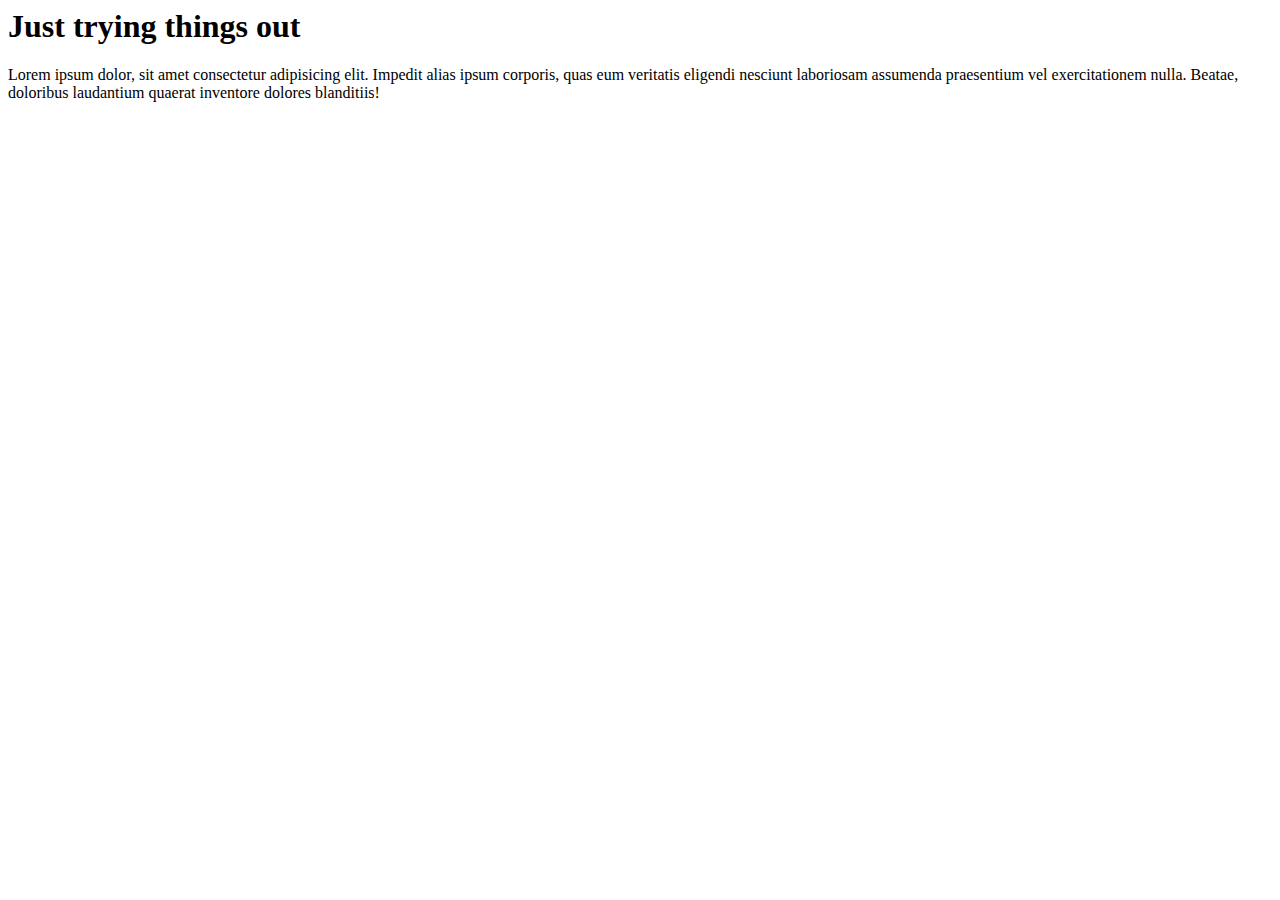
==== index.html @ 71d1499a "Create index.html" ====
<html lang="en">
<head>
    <meta charset="UTF-8">
    <meta http-equiv="X-UA-Compatible" content="IE=edge">
    <meta name="viewport" content="width=device-width, initial-scale=1.0">
    <title>Document</title>
</head>
<body>
    <h1>Just trying things out</h1>
    <p>Lorem ipsum dolor, sit amet consectetur adipisicing elit. Impedit alias ipsum corporis, quas eum veritatis eligendi nesciunt laboriosam assumenda praesentium vel exercitationem nulla. Beatae, doloribus laudantium quaerat inventore dolores blanditiis!</p>
</body>
</html>
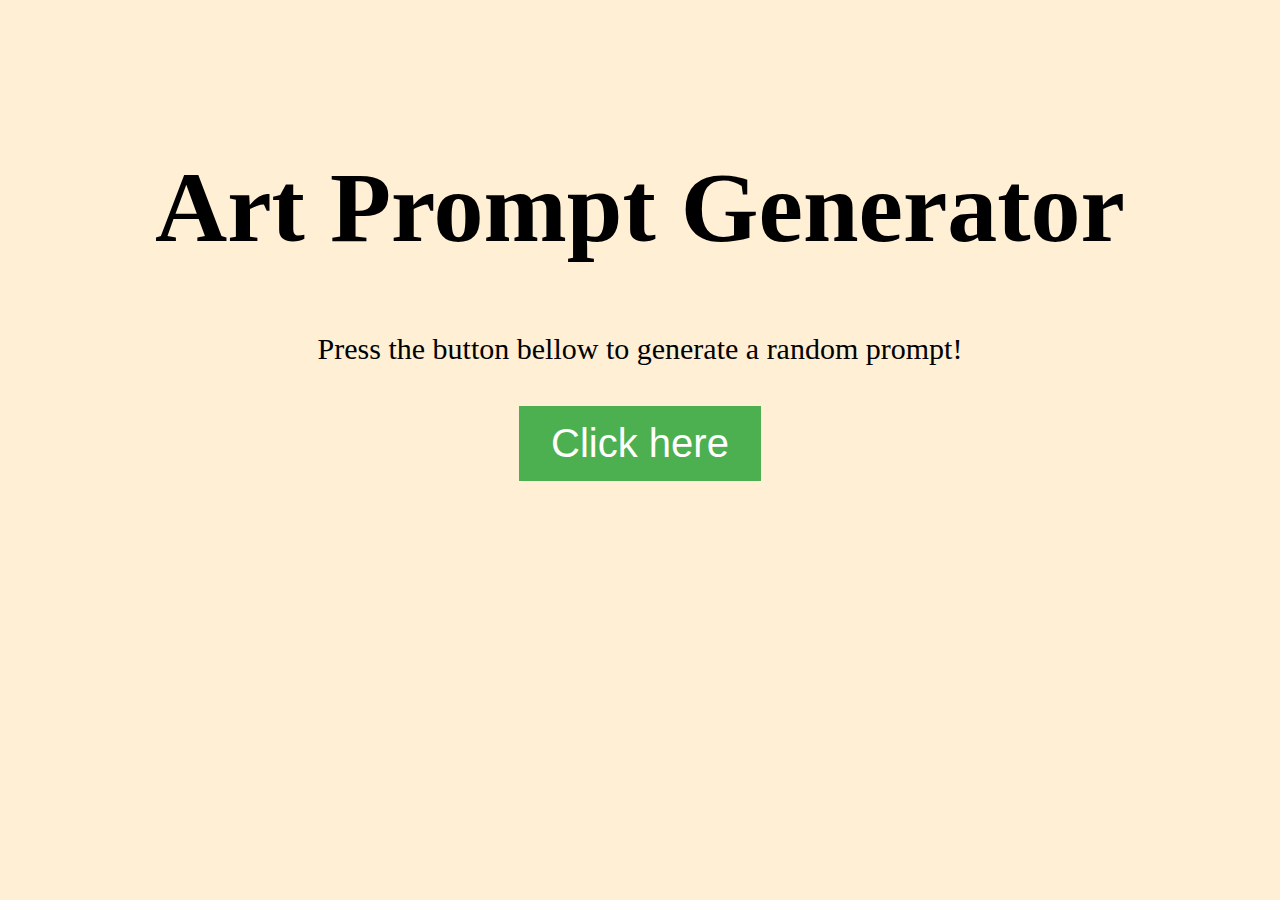
==== commit fc06fd08: "Basic working version" ====
--- a/index.html
+++ b/index.html
@@ -4,9 +4,95 @@
     <meta http-equiv="X-UA-Compatible" content="IE=edge">
     <meta name="viewport" content="width=device-width, initial-scale=1.0">
     <title>Document</title>
+    <link rel="stylesheet" href="styles.css">
 </head>
 <body>
-    <h1>Just trying things out</h1>
-    <p>Lorem ipsum dolor, sit amet consectetur adipisicing elit. Impedit alias ipsum corporis, quas eum veritatis eligendi nesciunt laboriosam assumenda praesentium vel exercitationem nulla. Beatae, doloribus laudantium quaerat inventore dolores blanditiis!</p>
+    <h1 style="font-size:100px">Art Prompt Generator</h1>
+    <p style="font-size:30px">Press the button bellow to generate a random prompt!</p>
+
+    
+    <button class="button" id="myButton" href="#">
+      Click here  
+    </button>
+    
+    <div id="myRandomDiv" class="myDiv">
+    </div>
+
+
+
+    <script type="text/javascript" charset="utf-8">
+        var randomStrings = [
+        "Crystal",
+        "Suit",
+        "Vessel",
+        "Knot",
+        "Raven",
+        "Spirit",
+        "Fan",
+        "Watch",
+        "Pressure",
+        "Pick",
+        "Sour",
+        "Stuck",
+        "Roof",
+        "Tick",
+        "Helmet",
+        "Compass",
+        "Collide",
+        "Moon",
+        "Loop",
+        "Sprout",
+        "Fuzzy",
+        "Open",
+        "Leak",
+        "Extinct",
+        "Splat",
+        "Connect",
+        "Spark",
+        "Crispy",
+        "Patch",
+        "SlitherRisk",
+        "Fish",
+        "Wisp",
+        "Bulky",
+        "Radio",
+        "Blade",
+        "Rodent",
+        "Fancy",
+        "Teeth",
+        "Throw",
+        "Hope",
+        "Disgusting",
+        "Slippery",
+        "Dune",
+        "Armor",
+        "Outpost",
+        "Rocket",
+        "Storm",
+        "Trap",
+        "Dizzy",
+        "Coral",
+        "Sleep",
+        "Chef",
+        "Rip",
+        "Dig",
+        "Buddy",
+        "Hide",
+        "Music",
+        "Float",
+        "Shoes",
+        "Ominous",
+        "Crawl"
+        ];
+         
+        var randomDiv = document.getElementById("myRandomDiv");
+
+        document.getElementById("myButton").addEventListener("click", function() {
+            randomIndex = Math.ceil((Math.random()*randomStrings.length-1));
+            newText = randomStrings[randomIndex];
+            randomDiv.innerHTML = newText;
+        });
+    </script>
+
 </body>
 </html>--- a/styles.css
+++ b/styles.css
@@ -0,0 +1,25 @@
+body {
+    margin: 150px;
+    background: papayawhip;
+    text-align: center;
+}
+
+.button {
+    border: none;
+    color: white;
+    padding: 15px 32px;
+    text-align: center;
+    text-decoration: none;
+    display: inline-block;
+    font-size: 40px;
+    margin: 10px 8px;
+    cursor: pointer;
+    background-color: #4CAF50;
+  }
+
+.myDiv {
+    margin: 20px;
+    background-color: lightblue;    
+    text-align: center;
+    font-size: 80px;
+  }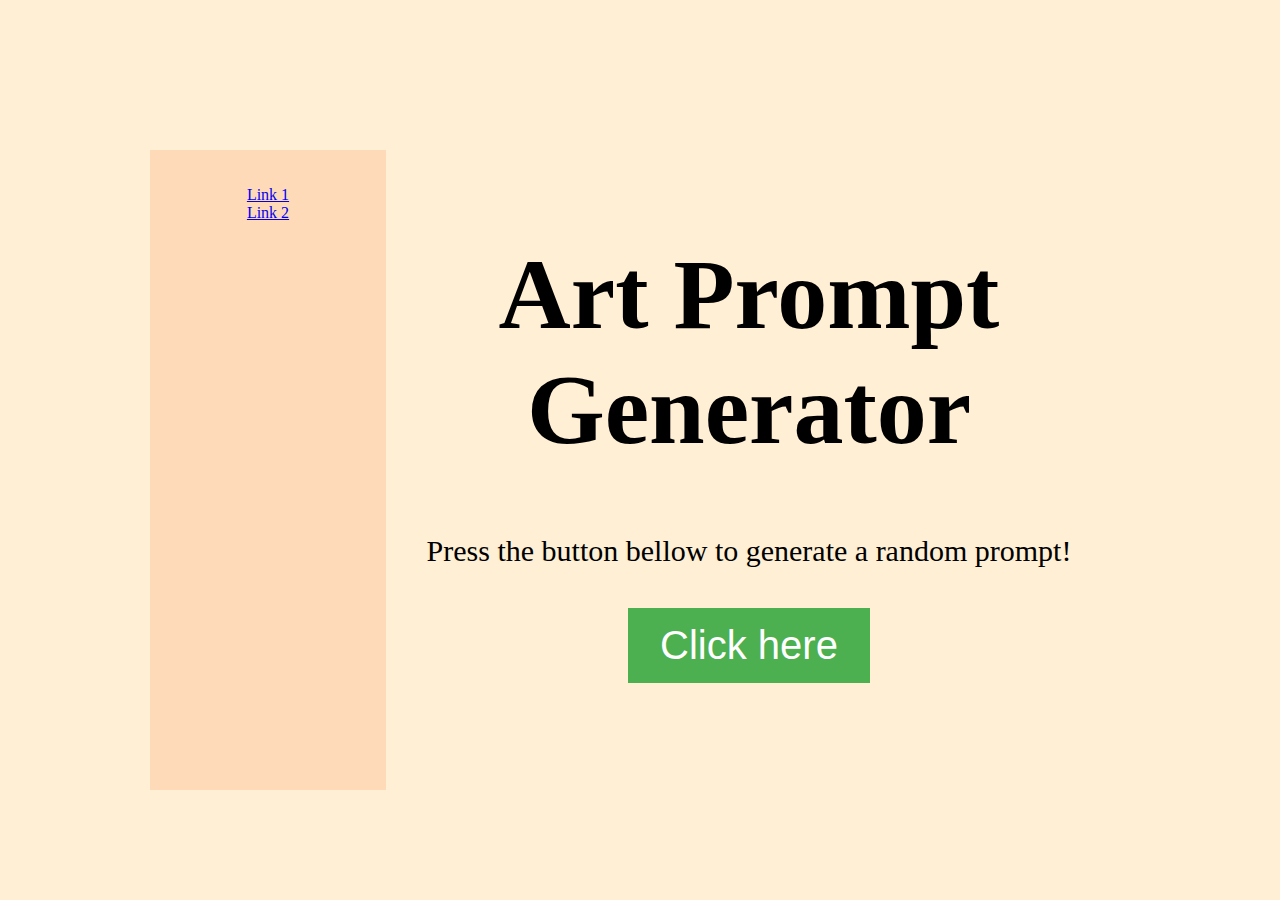
==== commit 31fcf920: "Links to artwork" ====
--- a/index.html
+++ b/index.html
@@ -7,92 +7,31 @@
     <link rel="stylesheet" href="styles.css">
 </head>
 <body>
+  <section>
+    <nav>
+      <ul>
+        <li><a href="art/prompt1.html">Link 1</a></li>
+        <li><a href="#">Link 2</a></li>
+      </ul>
+    </nav>
+
+    <main>
     <h1 style="font-size:100px">Art Prompt Generator</h1>
     <p style="font-size:30px">Press the button bellow to generate a random prompt!</p>
-
     
     <button class="button" id="myButton" href="#">
       Click here  
     </button>
     
+
     <div id="myRandomDiv" class="myDiv">
     </div>
 
-
-
-    <script type="text/javascript" charset="utf-8">
-        var randomStrings = [
-        "Crystal",
-        "Suit",
-        "Vessel",
-        "Knot",
-        "Raven",
-        "Spirit",
-        "Fan",
-        "Watch",
-        "Pressure",
-        "Pick",
-        "Sour",
-        "Stuck",
-        "Roof",
-        "Tick",
-        "Helmet",
-        "Compass",
-        "Collide",
-        "Moon",
-        "Loop",
-        "Sprout",
-        "Fuzzy",
-        "Open",
-        "Leak",
-        "Extinct",
-        "Splat",
-        "Connect",
-        "Spark",
-        "Crispy",
-        "Patch",
-        "SlitherRisk",
-        "Fish",
-        "Wisp",
-        "Bulky",
-        "Radio",
-        "Blade",
-        "Rodent",
-        "Fancy",
-        "Teeth",
-        "Throw",
-        "Hope",
-        "Disgusting",
-        "Slippery",
-        "Dune",
-        "Armor",
-        "Outpost",
-        "Rocket",
-        "Storm",
-        "Trap",
-        "Dizzy",
-        "Coral",
-        "Sleep",
-        "Chef",
-        "Rip",
-        "Dig",
-        "Buddy",
-        "Hide",
-        "Music",
-        "Float",
-        "Shoes",
-        "Ominous",
-        "Crawl"
-        ];
-         
-        var randomDiv = document.getElementById("myRandomDiv");
-
-        document.getElementById("myButton").addEventListener("click", function() {
-            randomIndex = Math.ceil((Math.random()*randomStrings.length-1));
-            newText = randomStrings[randomIndex];
-            randomDiv.innerHTML = newText;
-        });
+    <script src="PromptList.js" charset="utf-8">
     </script>
-
+    <script src="generator.js" charset="utf-8">
+    </script>
+    </main>
+  </section>
 </body>
 </html>--- a/styles.css
+++ b/styles.css
@@ -2,7 +2,7 @@
     margin: 150px;
     background: papayawhip;
     text-align: center;
-}
+  }
 
 .button {
     border: none;
@@ -22,4 +22,34 @@
     background-color: lightblue;    
     text-align: center;
     font-size: 80px;
-  }+  }
+
+
+nav {
+  float: left;
+  width: 20%;
+  background: peachpuff;
+  padding: 20px;
+  height: 100%;
+}
+
+nav ul {
+  list-style-type: none;
+  padding: 0;
+}
+
+main {
+  float: left;
+  width: 70%;
+  background: papayawhip;
+  padding: 20px;  
+}
+
+.row {
+  display: flex;
+}
+
+.column {
+  flex: 50%;
+  padding: 5px;
+}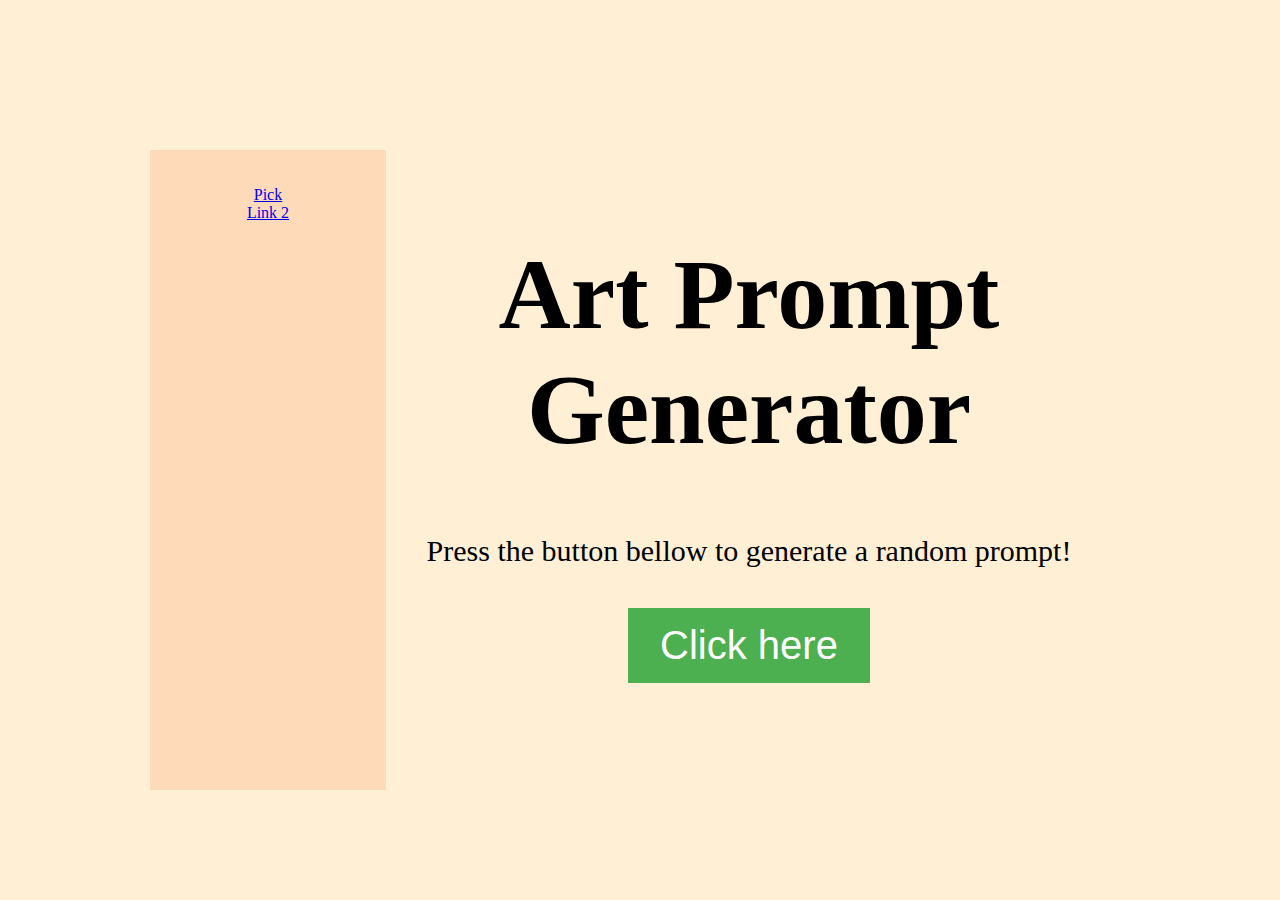
==== commit 5632ebd9: "Chose first prompt" ====
--- a/index.html
+++ b/index.html
@@ -10,7 +10,7 @@
   <section>
     <nav>
       <ul>
-        <li><a href="art/prompt1.html">Link 1</a></li>
+        <li><a href="art/prompt1.html">Pick</a></li>
         <li><a href="#">Link 2</a></li>
       </ul>
     </nav>
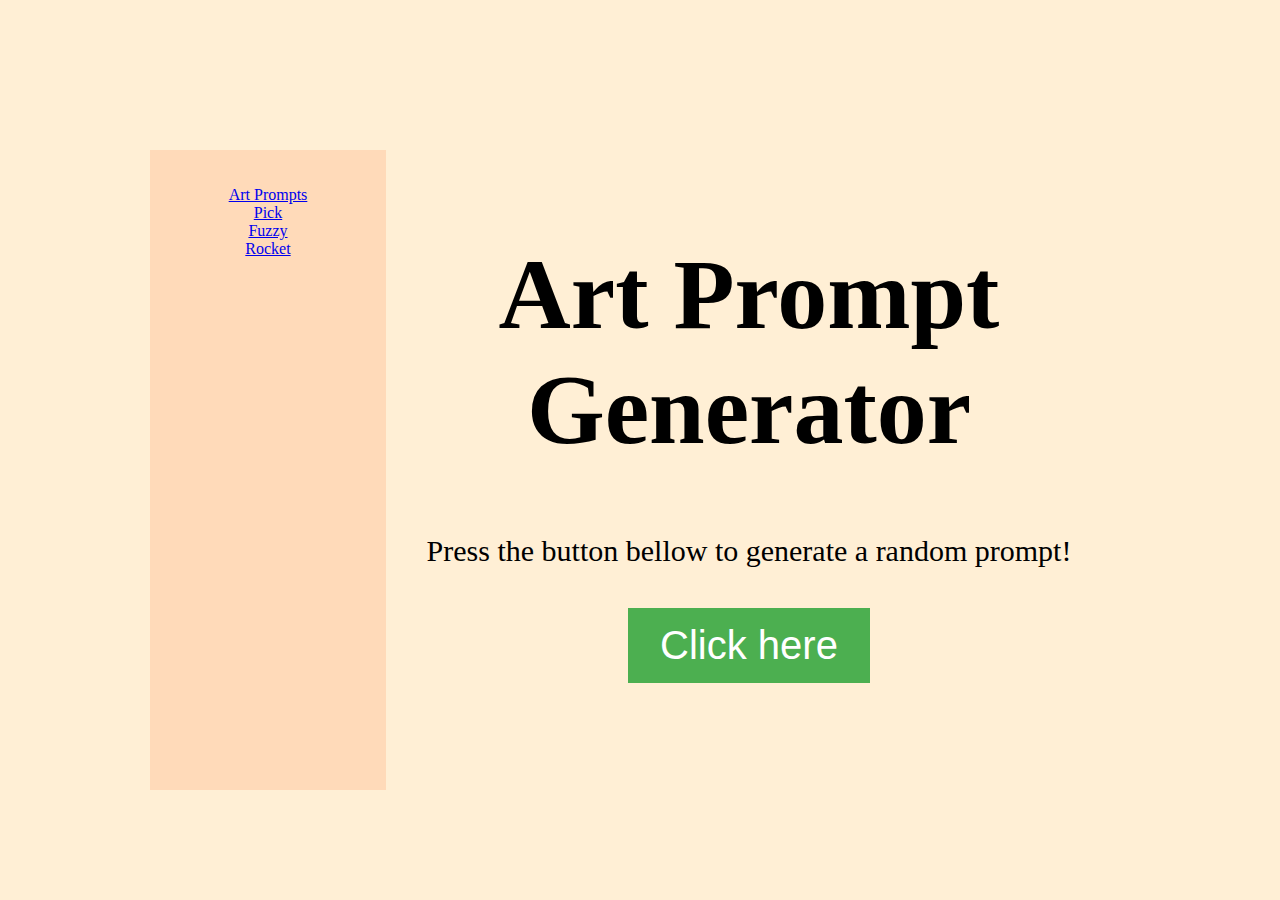
==== commit 2f2493cc: "First two Prompts uploaded" ====
--- a/index.html
+++ b/index.html
@@ -3,16 +3,15 @@
     <meta charset="UTF-8">
     <meta http-equiv="X-UA-Compatible" content="IE=edge">
     <meta name="viewport" content="width=device-width, initial-scale=1.0">
-    <title>Document</title>
+    <title>Art Prompt Generator</title>
     <link rel="stylesheet" href="styles.css">
 </head>
 <body>
+
+
   <section>
     <nav>
-      <ul>
-        <li><a href="art/prompt1.html">Pick</a></li>
-        <li><a href="#">Link 2</a></li>
-      </ul>
+      <script src="sidebar.js"></script>
     </nav>
 
     <main>
